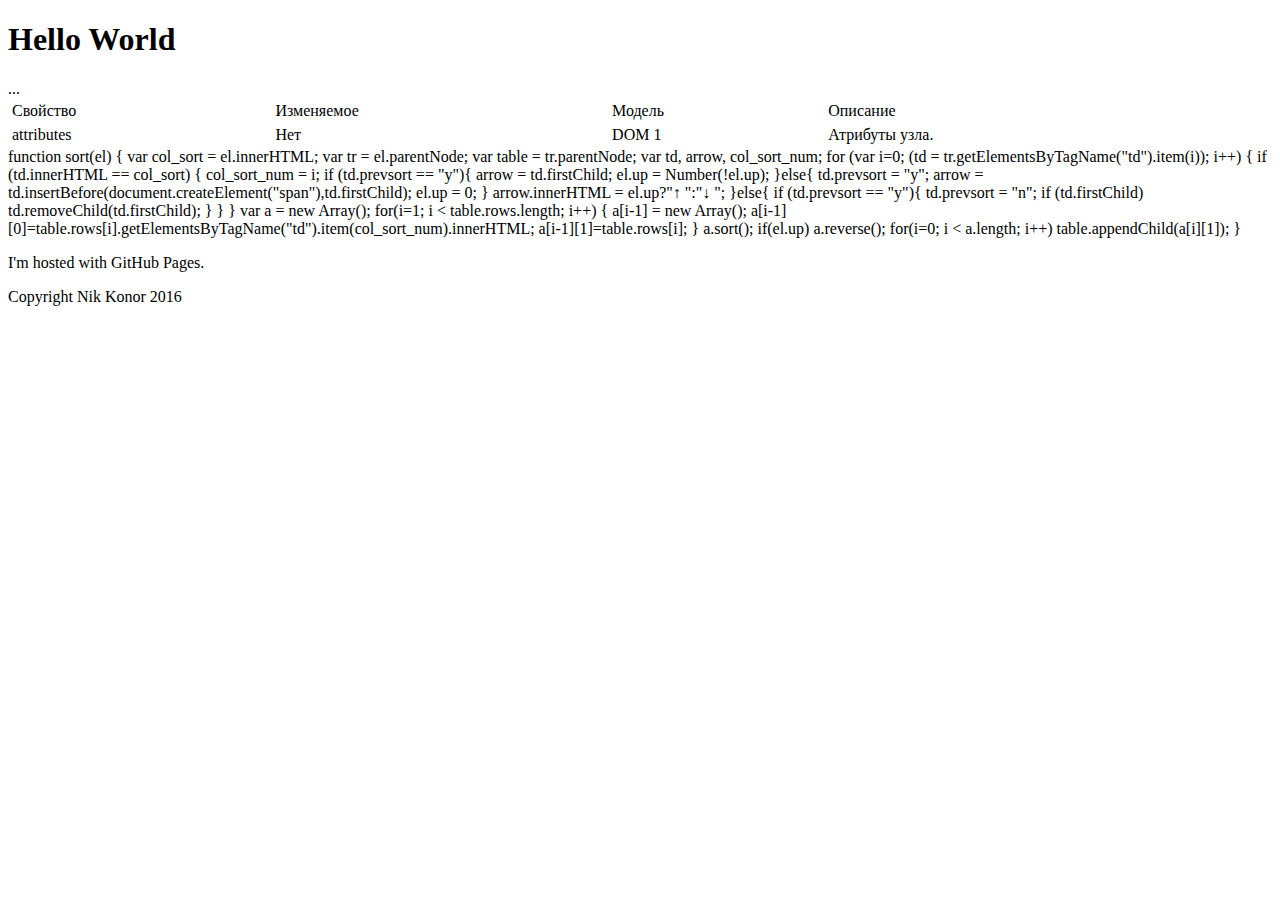
==== index.html @ a569bec9 "10" ====
﻿<!DOCTYPE html>
<html>

<head> 
	<link rel="stylesheet" href="style.css" /> 
</head>

<body>

	<h1>Hello World
	</h1>

<table class="spc" border="0" cellspacing="2" cellpadding="2" width="98%">
          <tr>
            <td class="thd" onclick="sort(this)" title="Нажмите на заголовок, чтобы отсортировать колонку">Свойство</td>
            <td class="thd" onclick="sort(this)" title="Нажмите на заголовок, чтобы отсортировать колонку">Изменяемое</td>
            <td class="thd" title="Нажмите на заголовок, чтобы отсортировать колонку">Модель</td>
            <td class="thd" onclick="sort(this)" title="Нажмите на заголовок, чтобы отсортировать колонку">Описание</td>
          </tr>
          <tr>
            <td>attributes</td>
            <td>Нет</td>
            <td>DOM 1</td>
            <td>Атрибуты узла.</td>
          </tr>
          ...
</table>

function sort(el) {	
   var col_sort = el.innerHTML; 
   var tr = el.parentNode;
   var table = tr.parentNode;    
   var td, arrow, col_sort_num;
   
	for (var i=0; (td = tr.getElementsByTagName("td").item(i)); i++) {
   	if (td.innerHTML == col_sort) {
            col_sort_num = i; 
            if (td.prevsort == "y"){
                arrow = td.firstChild;
                el.up = Number(!el.up);
            }else{
                td.prevsort = "y";
                arrow = td.insertBefore(document.createElement("span"),td.firstChild);
                el.up = 0;
            }
            arrow.innerHTML = el.up?"↑ ":"↓ ";
        }else{
            if (td.prevsort == "y"){
                td.prevsort = "n";
                if (td.firstChild) td.removeChild(td.firstChild);
            }
        }
    }
	 
	 var a = new Array();
	 
    for(i=1; i < table.rows.length; i++) {
	 	a[i-1] = new Array();
	 	a[i-1][0]=table.rows[i].getElementsByTagName("td").item(col_sort_num).innerHTML;
		a[i-1][1]=table.rows[i];
	 }
	 
	 a.sort();
	 if(el.up) a.reverse();	 
	 
	 for(i=0; i < a.length; i++)
	 table.appendChild(a[i][1]);
}




	<p>I'm hosted with GitHub Pages.
	</p>
	
	<footer>
    Copyright Nik Konor 2016
	</footer>

</body>

</html>
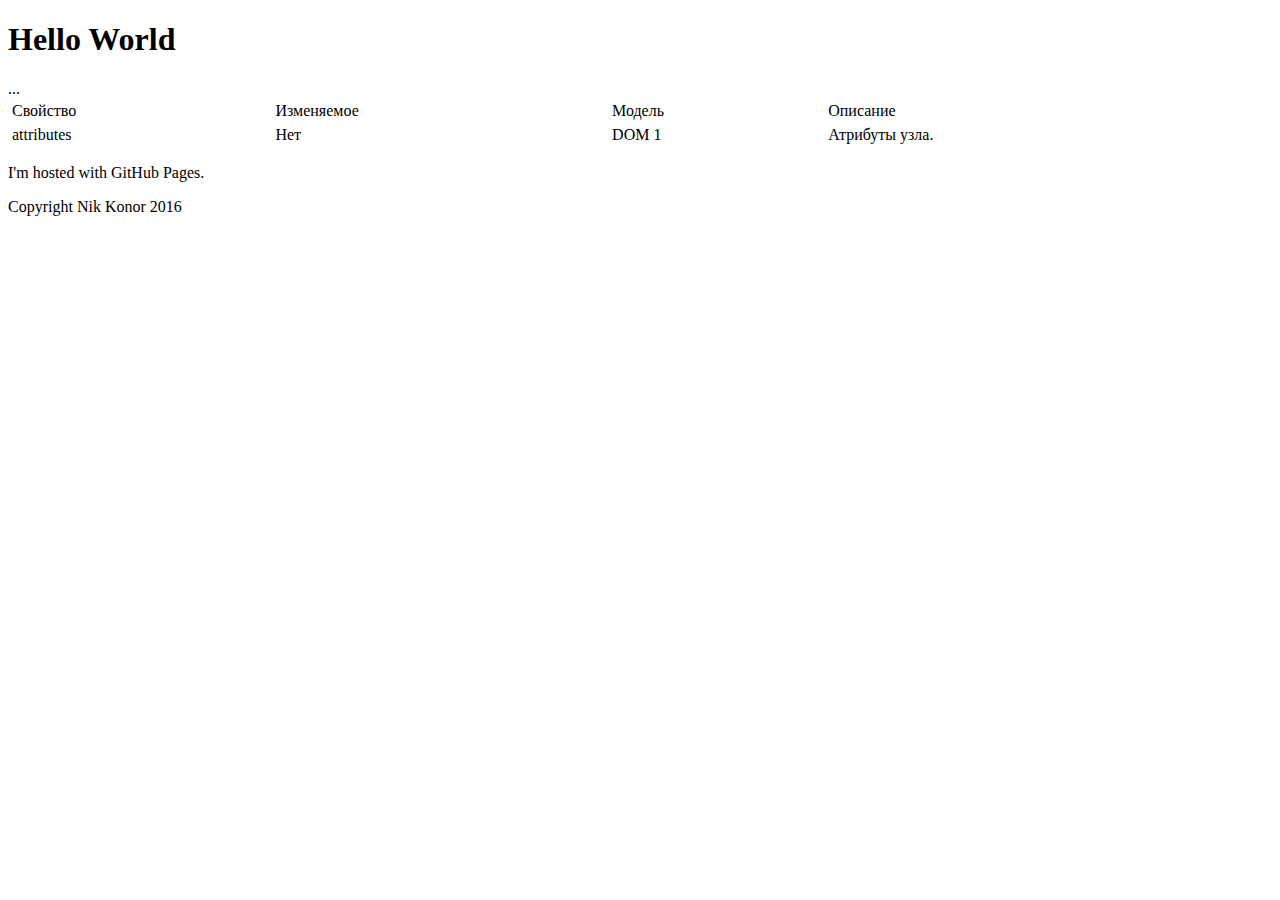
==== commit 4c0a6483: "10" ====
--- a/index.html
+++ b/index.html
@@ -26,7 +26,7 @@
           ...
 </table>
 
-function sort(el) {	
+<script><function sort(el) {	
    var col_sort = el.innerHTML; 
    var tr = el.parentNode;
    var table = tr.parentNode;    
@@ -66,7 +66,7 @@
 	 for(i=0; i < a.length; i++)
 	 table.appendChild(a[i][1]);
 }
-
+</script>
 
 
 
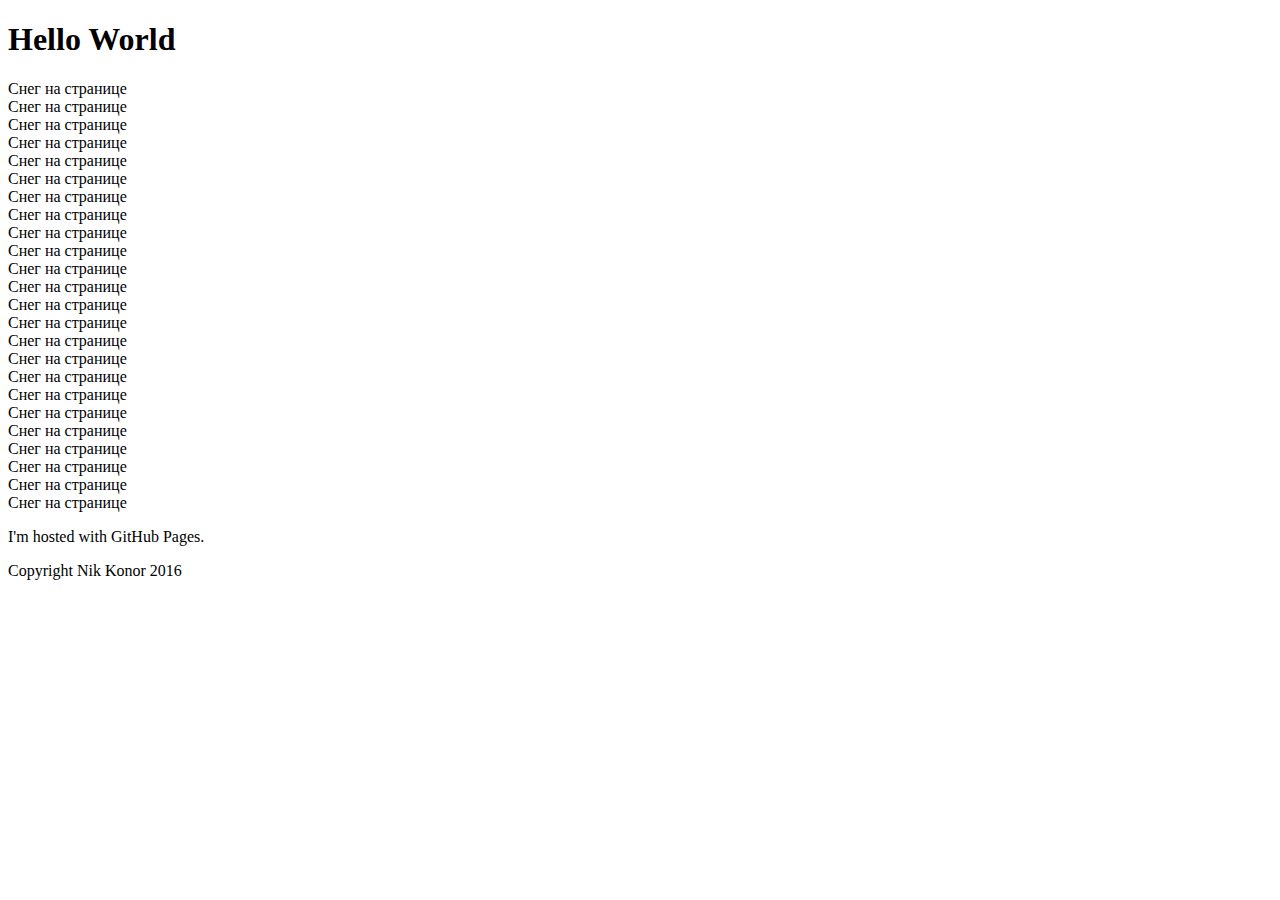
==== commit 1122b623: "11" ====
--- a/index.html
+++ b/index.html
@@ -9,63 +9,78 @@
 
 	<h1>Hello World
 	</h1>
+<SCRIPT LANGUAGE="JavaScript1.2">
+<!--
+var no = 15; // количество снежинок
+var speed = 1; // скорость снежинок
+var snowflake = "sneg.gif"; 
 
-<table class="spc" border="0" cellspacing="2" cellpadding="2" width="98%">
-          <tr>
-            <td class="thd" onclick="sort(this)" title="Нажмите на заголовок, чтобы отсортировать колонку">Свойство</td>
-            <td class="thd" onclick="sort(this)" title="Нажмите на заголовок, чтобы отсортировать колонку">Изменяемое</td>
-            <td class="thd" title="Нажмите на заголовок, чтобы отсортировать колонку">Модель</td>
-            <td class="thd" onclick="sort(this)" title="Нажмите на заголовок, чтобы отсортировать колонку">Описание</td>
-          </tr>
-          <tr>
-            <td>attributes</td>
-            <td>Нет</td>
-            <td>DOM 1</td>
-            <td>Атрибуты узла.</td>
-          </tr>
-          ...
-</table>
-
-<script><function sort(el) {	
-   var col_sort = el.innerHTML; 
-   var tr = el.parentNode;
-   var table = tr.parentNode;    
-   var td, arrow, col_sort_num;
-   
-	for (var i=0; (td = tr.getElementsByTagName("td").item(i)); i++) {
-   	if (td.innerHTML == col_sort) {
-            col_sort_num = i; 
-            if (td.prevsort == "y"){
-                arrow = td.firstChild;
-                el.up = Number(!el.up);
-            }else{
-                td.prevsort = "y";
-                arrow = td.insertBefore(document.createElement("span"),td.firstChild);
-                el.up = 0;
-            }
-            arrow.innerHTML = el.up?"↑ ":"↓ ";
-        }else{
-            if (td.prevsort == "y"){
-                td.prevsort = "n";
-                if (td.firstChild) td.removeChild(td.firstChild);
-            }
-        }
-    }
-	 
-	 var a = new Array();
-	 
-    for(i=1; i < table.rows.length; i++) {
-	 	a[i-1] = new Array();
-	 	a[i-1][0]=table.rows[i].getElementsByTagName("td").item(col_sort_num).innerHTML;
-		a[i-1][1]=table.rows[i];
-	 }
-	 
-	 a.sort();
-	 if(el.up) a.reverse();	 
-	 
-	 for(i=0; i < a.length; i++)
-	 table.appendChild(a[i][1]);
+var ns4up = (document.layers) ? 1 : 0;
+var ie4up = (document.all) ? 1 : 0;
+var dx, xp, yp; 
+var am, stx, sty; 
+var i, doc_width = 800, doc_height = 600;
+if (ns4up) {
+doc_width = self.innerWidth;
+doc_height = self.innerHeight;
+} else if (ie4up) {
+doc_width = document.body.clientWidth;
+doc_height = document.body.clientHeight;
 }
+dx = new Array();
+xp = new Array();
+yp = new Array();
+am = new Array();
+stx = new Array();
+sty = new Array();
+for (i = 0; i < no; ++ i) {  
+dx[i] = 0;         
+xp[i] = Math.random()*(doc_width-50); 
+yp[i] = Math.random()*doc_height;
+am[i] = Math.random()*20;         
+stx[i] = 0.02 + Math.random()/10; 
+sty[i] = 0.7 + Math.random();   
+if (ns4up) document.write("<layer name=\"dot"+ i +"\" left=\"15\" top=\"15\" visibility=\"show\"><img src=\""+snowflake+"\" border=\"0\" alt=\"Снежинка\"></layer>");
+else if (ie4up) document.write("<div id=\"dot"+ i +"\" style=\"position:absolute; z-index: "+ i +"; visibility:visible; top: 15px; left: 15px;\"><img src=\""+snowflake+"\" border=\"0\" alt=\"Снежинка\"></div>");
+}
+function snowNS() { 
+for (i = 0; i < no; ++ i) {  
+yp[i] += sty[i];
+if (yp[i] > doc_height-50) {
+xp[i] = Math.random()*(doc_width-am[i]-30);
+yp[i] = 0;
+stx[i] = 0.02 + Math.random()/10;
+sty[i] = 0.7 + Math.random();
+doc_width = self.innerWidth;
+doc_height = self.innerHeight;
+}
+dx[i] += stx[i];
+document.layers["dot"+i].top = yp[i];
+document.layers["dot"+i].left = xp[i] + am[i]*Math.sin(dx[i]);
+}
+setTimeout("snowNS()", speed);
+}
+function snowIE() { 
+for (i = 0; i < no; ++ i) { 
+yp[i] += sty[i];
+if (yp[i] > doc_height-50) {
+xp[i] = Math.random()*(doc_width-am[i]-30);
+yp[i] = 0;
+stx[i] = 0.02 + Math.random()/10;
+sty[i] = 0.7 + Math.random();
+doc_width = document.body.clientWidth;
+doc_height = document.body.clientHeight;
+}
+dx[i] += stx[i];
+document.all["dot"+i].style.pixelTop = yp[i];
+document.all["dot"+i].style.pixelLeft = xp[i] + am[i]*Math.sin(dx[i]);
+}
+setTimeout("snowIE()", speed);
+}
+if (ns4up) snowNS();
+else if (ie4up) snowIE();
+for(i=0;i<24;i++)document.write("Снег на странице<br>");
+// -->
 </script>
 
 
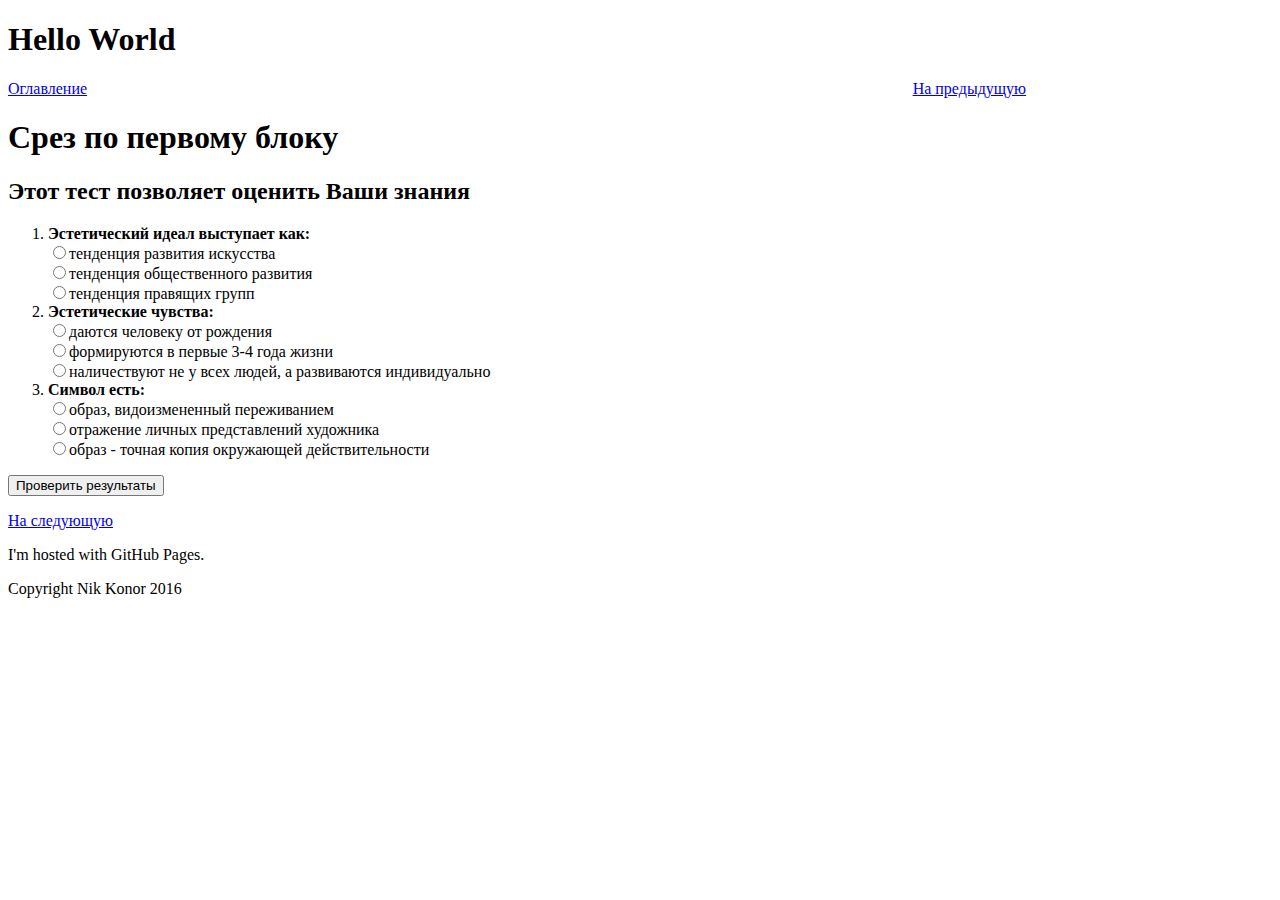
==== commit 89db75e9: "12" ====
--- a/index.html
+++ b/index.html
@@ -9,79 +9,102 @@
 
 	<h1>Hello World
 	</h1>
-<SCRIPT LANGUAGE="JavaScript1.2">
-<!--
-var no = 15; // количество снежинок
-var speed = 1; // скорость снежинок
-var snowflake = "sneg.gif"; 
 
-var ns4up = (document.layers) ? 1 : 0;
-var ie4up = (document.all) ? 1 : 0;
-var dx, xp, yp; 
-var am, stx, sty; 
-var i, doc_width = 800, doc_height = 600;
-if (ns4up) {
-doc_width = self.innerWidth;
-doc_height = self.innerHeight;
-} else if (ie4up) {
-doc_width = document.body.clientWidth;
-doc_height = document.body.clientHeight;
+<p><span style='font-size:12.0pt'><a href="#общий файл с содержанием#">Оглавление</a></span>
+<span style='font-size:12.0pt;margin-left: 65%'>
+<a href="#Имя предыдущего файла#">На предыдущую</a></span></p>
+<script type="text/javascript">
+// Заголовок страницы (h1)
+var title = 'Срез по первому блоку';
+// Подзаголовок (h2)
+var subtitle = "Этот тест позволяет оценить Ваши знания";
+// Это ваши вопросы
+var questions=[
+{
+    text: "Эстетический идеал выступает как:",
+    answers: ["тенденция  развития искусства",
+          "тенденция общественного развития",
+          "тенденция правящих групп"],
+    correctAnswer: 0 // нумерация ответов с нуля!
+},
+{
+    text: "Эстетические чувства:",
+    answers: ["даются человеку от  рождения",
+          "формируются в первые 3-4 года жизни",
+          "наличествуют не  у всех людей, а развиваются индивидуально"],
+    correctAnswer: 1
+},
+{
+    text: "Символ есть:",
+    answers: ["образ, видоизмененный переживанием",
+          "отражение личных представлений художника",
+          "образ - точная копия окружающей действительности"],
+    correctAnswer: 0
 }
-dx = new Array();
-xp = new Array();
-yp = new Array();
-am = new Array();
-stx = new Array();
-sty = new Array();
-for (i = 0; i < no; ++ i) {  
-dx[i] = 0;         
-xp[i] = Math.random()*(doc_width-50); 
-yp[i] = Math.random()*doc_height;
-am[i] = Math.random()*20;         
-stx[i] = 0.02 + Math.random()/10; 
-sty[i] = 0.7 + Math.random();   
-if (ns4up) document.write("<layer name=\"dot"+ i +"\" left=\"15\" top=\"15\" visibility=\"show\"><img src=\""+snowflake+"\" border=\"0\" alt=\"Снежинка\"></layer>");
-else if (ie4up) document.write("<div id=\"dot"+ i +"\" style=\"position:absolute; z-index: "+ i +"; visibility:visible; top: 15px; left: 15px;\"><img src=\""+snowflake+"\" border=\"0\" alt=\"Снежинка\"></div>");
+];
+
+var yourAns = new Array;
+var score = 0;
+
+function Engine(question, answer) {yourAns[question]=answer;}
+
+function Score(){
+   var answerText = "Результаты:\n";
+   for(var i = 0; i < yourAns.length; ++i){
+    var num = i+1;
+    answerText=answerText+"\n    Вопрос №"+ num +"";
+    if(yourAns[i]!=questions[i].correctAnswer){
+        answerText=answerText+"\n    Правильный ответ: " +
+        questions[i].answers[questions[i].correctAnswer] + "\n";
+      }
+        else{
+        answerText=answerText+": Верно! \n";
+        ++score;
+        }
+       }
+
+   answerText=answerText+"\nВсего правильных ответов: "+score+"\n";
+
+   alert(answerText);
+   yourAns = [];
+   score = 0;
+   clearForm("quiz");
 }
-function snowNS() { 
-for (i = 0; i < no; ++ i) {  
-yp[i] += sty[i];
-if (yp[i] > doc_height-50) {
-xp[i] = Math.random()*(doc_width-am[i]-30);
-yp[i] = 0;
-stx[i] = 0.02 + Math.random()/10;
-sty[i] = 0.7 + Math.random();
-doc_width = self.innerWidth;
-doc_height = self.innerHeight;
+function clearForm(name) {
+   var f = document.forms[name];
+   for(var i = 0; i < f.elements.length; ++i) {
+    if(f.elements[i].checked)
+        f.elements[i].checked = false;
 }
-dx[i] += stx[i];
-document.layers["dot"+i].top = yp[i];
-document.layers["dot"+i].left = xp[i] + am[i]*Math.sin(dx[i]);
 }
-setTimeout("snowNS()", speed);
+</script>
+
+<style>
+span.quest {font-weight: bold;}
+</style>
+
+<h1><script>document.write(title)</script></h1>
+<h2><script>document.write(subtitle)</script></h2>
+
+<form name="quiz">
+<ol>
+<script>
+for(var q=0; q<questions.length; ++q) {
+   var question = questions[q];
+   var idx = 1 + q;
+
+   document.writeln('<li><span class="quest">' + question.text + '</span><br/>');
+   for(var i in question.answers) {
+    document.writeln('<input type=radio name="q' + idx + '" value="' + i +
+    '" onClick="Engine(' + q + ', this.value)">' + question.answers[i] + '<br/>');
 }
-function snowIE() { 
-for (i = 0; i < no; ++ i) { 
-yp[i] += sty[i];
-if (yp[i] > doc_height-50) {
-xp[i] = Math.random()*(doc_width-am[i]-30);
-yp[i] = 0;
-stx[i] = 0.02 + Math.random()/10;
-sty[i] = 0.7 + Math.random();
-doc_width = document.body.clientWidth;
-doc_height = document.body.clientHeight;
 }
-dx[i] += stx[i];
-document.all["dot"+i].style.pixelTop = yp[i];
-document.all["dot"+i].style.pixelLeft = xp[i] + am[i]*Math.sin(dx[i]);
-}
-setTimeout("snowIE()", speed);
-}
-if (ns4up) snowNS();
-else if (ie4up) snowIE();
-for(i=0;i<24;i++)document.write("Снег на странице<br>");
-// -->
 </script>
+</ol>
+<input type="button" onClick="Score()" value="Проверить результаты" />
+
+</form>
+<p><span style='font-size:12.0pt'><a href="#Имя предыдущего файла#">На следующую</a></span></p>
 
 
 
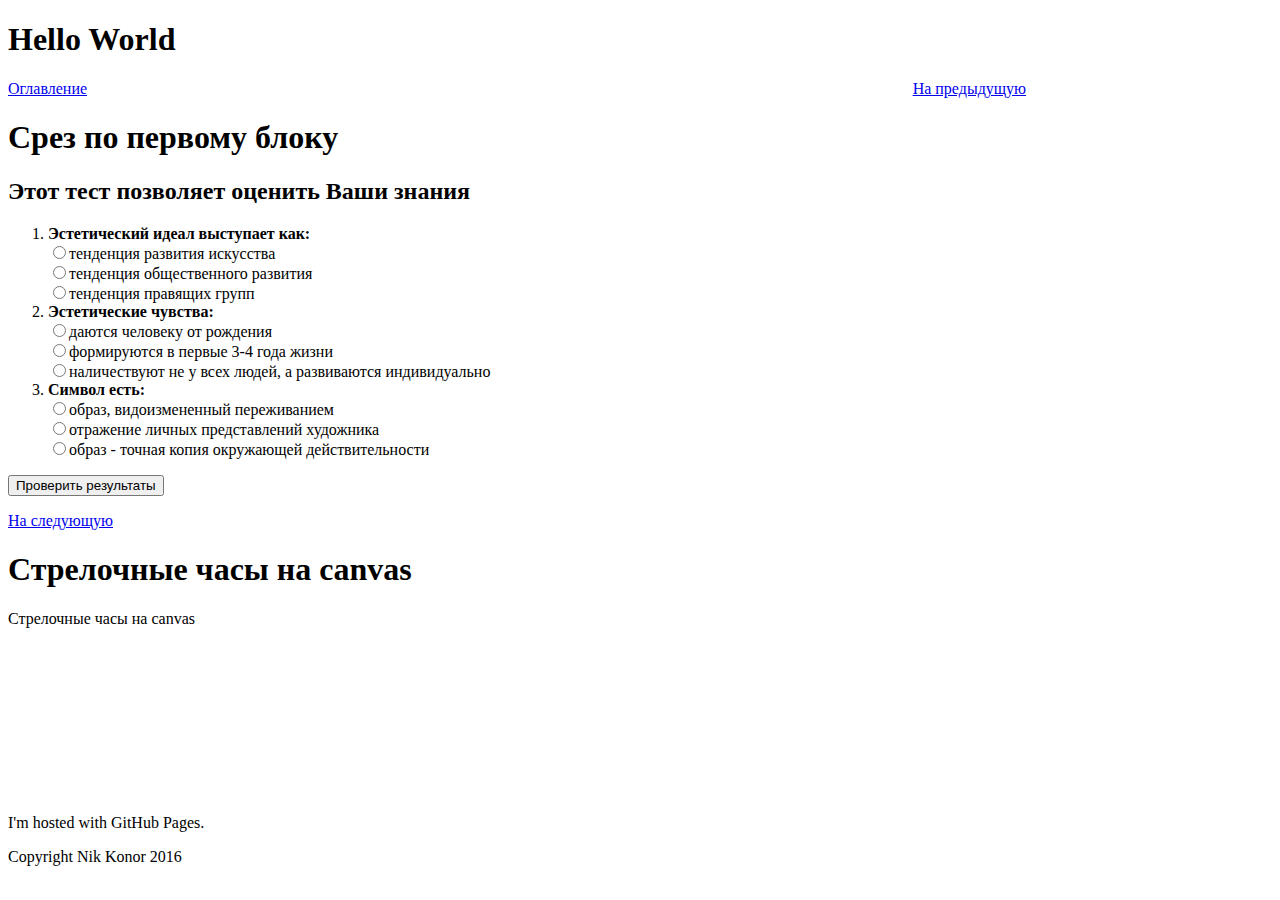
==== commit 912893e2: "12" ====
--- a/index.html
+++ b/index.html
@@ -106,7 +106,91 @@
 </form>
 <p><span style='font-size:12.0pt'><a href="#Имя предыдущего файла#">На следующую</a></span></p>
 
-
+<script type="text/javascript">
+    function clockPainting() {
+        var now = new Date();
+        var sec = now.getSeconds();
+        var min = now.getMinutes();
+        var hr = now.getHours();
+
+        var ctx = document.getElementById("canvas").getContext("2d");
+        ctx.save();// помещаем текущий контекст в стэк
+
+        ctx.clearRect(0,0,150,150);
+        ctx.translate(75, 75);
+        ctx.scale(0.4,0.4);
+        ctx.rotate(-Math.PI/2);
+
+        ctx.strokeStyle = "black";
+        ctx.fillStyle = "black";
+        ctx.lineWidth = 8;
+        ctx.lineCap = "round";
+
+        ctx.save();
+        ctx.beginPath();
+
+        for (var i = 0; i < 12; i++) {
+            ctx.rotate(Math.PI/6);
+            ctx.moveTo(100,0);
+            ctx.lineTo(120,0);
+        }
+
+        ctx.stroke();// нарисовали то, что ранее описали
+        ctx.restore();// достаем последний сохраненный контекст из стэка
+
+        ctx.save();
+        // рисуем часовую стрелку, вращая холст
+        ctx.rotate((Math.PI/6)*hr +
+            (Math.PI/360)*min +
+            (Math.PI/21600)*sec);
+        ctx.lineWidth = 14;
+
+        ctx.beginPath();
+        ctx.moveTo(-20,0);
+
+        // линия почти до часовых меток
+        ctx.lineTo(80,0);
+        ctx.stroke();
+        ctx.restore();
+
+        ctx.save();
+
+        // минутная стрелка
+        ctx.rotate((Math.PI/30*min) +
+            (Math.PI/1800)*sec);
+        ctx.lineWidth = 10;
+
+        ctx.beginPath();
+        ctx.moveTo(-28,0);
+        ctx.lineTo(112,0);
+        ctx.stroke();
+        ctx.restore();
+
+        ctx.save();
+
+        // секундная стрелка
+        ctx.rotate(sec * Math.PI/30);
+        ctx.strokeStyle = "#D40000";// цвет контура
+        ctx.fillStyle = "#D40000";
+        ctx.lineWidth = 6;
+
+        ctx.beginPath();
+        ctx.moveTo(-30,0);
+        ctx.lineTo(83,0);
+        ctx.stroke();
+        ctx.restore();
+
+        ctx.restore();
+    }
+    window.onload = function() {
+        setInterval(clockPainting, 1000);// функция, перерисовывающая часы
+        //через равные промежутки времени
+    }
+</script>
+
+<h1>Стрелочные часы на canvas</h1>
+<p>Стрелочные часы на canvas</p>
+<canvas id="canvas" height="150" width="150"></canvas>
 
 	<p>I'm hosted with GitHub Pages.
 	</p>
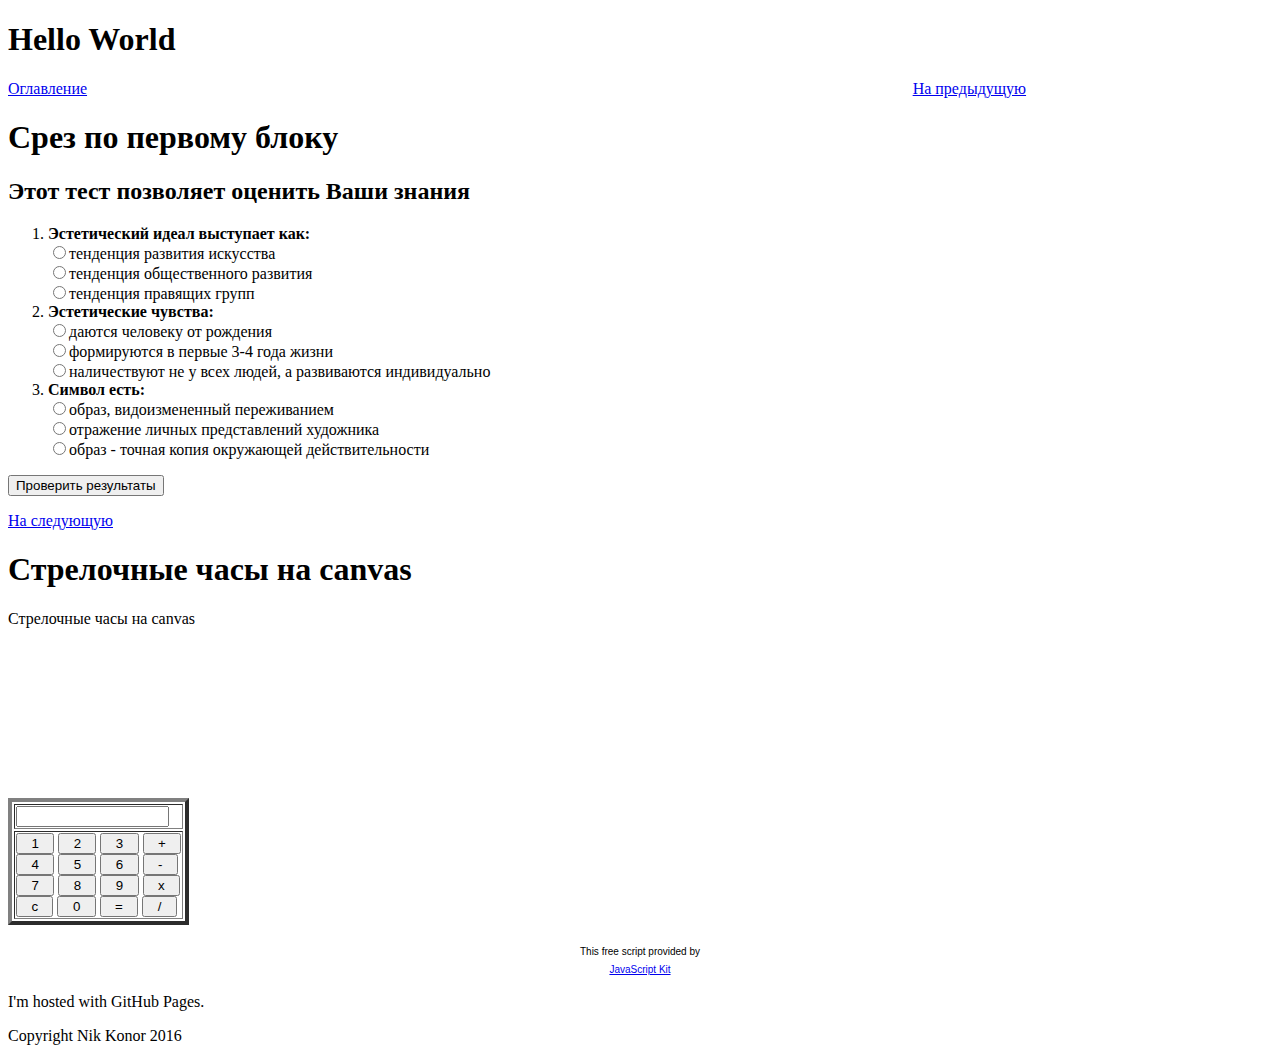
==== commit 8bcc94e3: "13" ====
--- a/index.html
+++ b/index.html
@@ -192,6 +192,45 @@
 <p>Стрелочные часы на canvas</p>
 <canvas id="canvas" height="150" width="150"></canvas>
 
+<FORM NAME="Calc">
+<TABLE BORDER=4>
+<TR>
+<TD>
+<INPUT TYPE="text"   NAME="Input" Size="16">
+<br>
+</TD>
+</TR>
+<TR>
+<TD>
+<INPUT TYPE="button" NAME="one"   VALUE="  1  " OnClick="Calc.Input.value += '1'">
+<INPUT TYPE="button" NAME="two"   VALUE="  2  " OnCLick="Calc.Input.value += '2'">
+<INPUT TYPE="button" NAME="three" VALUE="  3  " OnClick="Calc.Input.value += '3'">
+<INPUT TYPE="button" NAME="plus"  VALUE="  +  " OnClick="Calc.Input.value += ' + '">
+<br>
+<INPUT TYPE="button" NAME="four"  VALUE="  4  " OnClick="Calc.Input.value += '4'">
+<INPUT TYPE="button" NAME="five"  VALUE="  5  " OnCLick="Calc.Input.value += '5'">
+<INPUT TYPE="button" NAME="six"   VALUE="  6  " OnClick="Calc.Input.value += '6'">
+<INPUT TYPE="button" NAME="minus" VALUE="  -  " OnClick="Calc.Input.value += ' - '">
+<br>
+<INPUT TYPE="button" NAME="seven" VALUE="  7  " OnClick="Calc.Input.value += '7'">
+<INPUT TYPE="button" NAME="eight" VALUE="  8  " OnCLick="Calc.Input.value += '8'">
+<INPUT TYPE="button" NAME="nine"  VALUE="  9  " OnClick="Calc.Input.value += '9'">
+<INPUT TYPE="button" NAME="times" VALUE="  x  " OnClick="Calc.Input.value += ' * '">
+<br>
+<INPUT TYPE="button" NAME="clear" VALUE="  c  " OnClick="Calc.Input.value = ''">
+<INPUT TYPE="button" NAME="zero"  VALUE="  0  " OnClick="Calc.Input.value += '0'">
+<INPUT TYPE="button" NAME="DoIt"  VALUE="  =  " OnClick="Calc.Input.value = eval(Calc.Input.value)">
+<INPUT TYPE="button" NAME="div"   VALUE="  /  " OnClick="Calc.Input.value += ' / '">
+<br>
+</TD>
+</TR>
+</TABLE>
+</FORM>
+
+<p align="center"><font face="arial" size="-2">This free script provided by</font><br>
+<font face="arial, helvetica" size="-2"><a href="http://javascriptkit.com">JavaScript
+Kit</a></font></p>
+
 	<p>I'm hosted with GitHub Pages.
 	</p>
 	
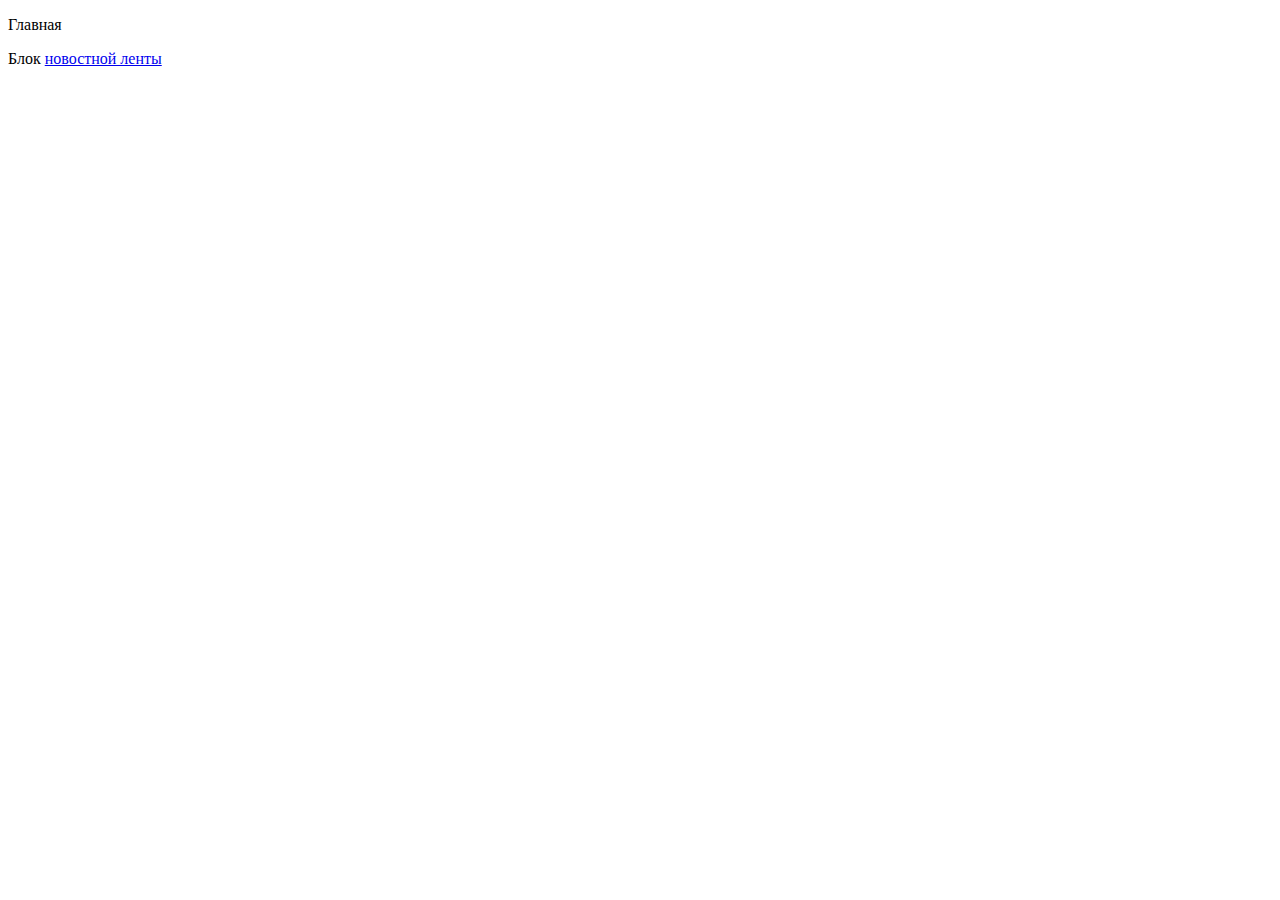
==== commit c8d6e16e: "Alfa 0.5" ====
--- a/index.html
+++ b/index.html
@@ -1,243 +1,35 @@
-﻿<!DOCTYPE html>
+<!DOCTYPE HTML>
+
 <html>
 
-<head> 
-	<link rel="stylesheet" href="style.css" /> 
+<head>
+
+	<!--[if IE]>
+	<script src="http://html5shiv.googlecode.com/svn/trunk/html5.js"></script>
+	<![endif]-->
+
+        <meta http-equiv="Content-Type" content="text/html; charset=UTF-8" />
+        <title>Main</title>
+        <link rel="stylesheet" type="text/css" href="">
+
 </head>
 
 <body>
-
-	<h1>Hello World
-	</h1>
-
-<p><span style='font-size:12.0pt'><a href="#общий файл с содержанием#">Оглавление</a></span>
-<span style='font-size:12.0pt;margin-left: 65%'>
-<a href="#Имя предыдущего файла#">На предыдущую</a></span></p>
-<script type="text/javascript">
-// Заголовок страницы (h1)
-var title = 'Срез по первому блоку';
-// Подзаголовок (h2)
-var subtitle = "Этот тест позволяет оценить Ваши знания";
-// Это ваши вопросы
-var questions=[
-{
-    text: "Эстетический идеал выступает как:",
-    answers: ["тенденция  развития искусства",
-          "тенденция общественного развития",
-          "тенденция правящих групп"],
-    correctAnswer: 0 // нумерация ответов с нуля!
-},
-{
-    text: "Эстетические чувства:",
-    answers: ["даются человеку от  рождения",
-          "формируются в первые 3-4 года жизни",
-          "наличествуют не  у всех людей, а развиваются индивидуально"],
-    correctAnswer: 1
-},
-{
-    text: "Символ есть:",
-    answers: ["образ, видоизмененный переживанием",
-          "отражение личных представлений художника",
-          "образ - точная копия окружающей действительности"],
-    correctAnswer: 0
-}
-];
-
-var yourAns = new Array;
-var score = 0;
-
-function Engine(question, answer) {yourAns[question]=answer;}
-
-function Score(){
-   var answerText = "Результаты:\n";
-   for(var i = 0; i < yourAns.length; ++i){
-    var num = i+1;
-    answerText=answerText+"\n    Вопрос №"+ num +"";
-    if(yourAns[i]!=questions[i].correctAnswer){
-        answerText=answerText+"\n    Правильный ответ: " +
-        questions[i].answers[questions[i].correctAnswer] + "\n";
-      }
-        else{
-        answerText=answerText+": Верно! \n";
-        ++score;
-        }
-       }
-
-   answerText=answerText+"\nВсего правильных ответов: "+score+"\n";
-
-   alert(answerText);
-   yourAns = [];
-   score = 0;
-   clearForm("quiz");
-}
-function clearForm(name) {
-   var f = document.forms[name];
-   for(var i = 0; i < f.elements.length; ++i) {
-    if(f.elements[i].checked)
-        f.elements[i].checked = false;
-}
-}
-</script>
-
-<style>
-span.quest {font-weight: bold;}
-</style>
-
-<h1><script>document.write(title)</script></h1>
-<h2><script>document.write(subtitle)</script></h2>
-
-<form name="quiz">
-<ol>
-<script>
-for(var q=0; q<questions.length; ++q) {
-   var question = questions[q];
-   var idx = 1 + q;
-
-   document.writeln('<li><span class="quest">' + question.text + '</span><br/>');
-   for(var i in question.answers) {
-    document.writeln('<input type=radio name="q' + idx + '" value="' + i +
-    '" onClick="Engine(' + q + ', this.value)">' + question.answers[i] + '<br/>');
-}
-}
-</script>
-</ol>
-<input type="button" onClick="Score()" value="Проверить результаты" />
-
-</form>
-<p><span style='font-size:12.0pt'><a href="#Имя предыдущего файла#">На следующую</a></span></p>
-
-<script type="text/javascript">
-    function clockPainting() {
-        var now = new Date();
-        var sec = now.getSeconds();
-        var min = now.getMinutes();
-        var hr = now.getHours();
-
-        var ctx = document.getElementById("canvas").getContext("2d");
-        ctx.save();// помещаем текущий контекст в стэк
-
-        ctx.clearRect(0,0,150,150);
-        ctx.translate(75, 75);
-        ctx.scale(0.4,0.4);
-        ctx.rotate(-Math.PI/2);
-
-        ctx.strokeStyle = "black";
-        ctx.fillStyle = "black";
-        ctx.lineWidth = 8;
-        ctx.lineCap = "round";
-
-        ctx.save();
-        ctx.beginPath();
-
-        for (var i = 0; i < 12; i++) {
-            ctx.rotate(Math.PI/6);
-            ctx.moveTo(100,0);
-            ctx.lineTo(120,0);
-        }
-
-        ctx.stroke();// нарисовали то, что ранее описали
-        ctx.restore();// достаем последний сохраненный контекст из стэка
-
-        ctx.save();
-        // рисуем часовую стрелку, вращая холст
-        ctx.rotate((Math.PI/6)*hr +
-            (Math.PI/360)*min +
-            (Math.PI/21600)*sec);
-        ctx.lineWidth = 14;
-
-        ctx.beginPath();
-        ctx.moveTo(-20,0);
-
-        // линия почти до часовых меток
-        ctx.lineTo(80,0);
-        ctx.stroke();
-        ctx.restore();
-
-        ctx.save();
-
-        // минутная стрелка
-        ctx.rotate((Math.PI/30*min) +
-            (Math.PI/1800)*sec);
-        ctx.lineWidth = 10;
-
-        ctx.beginPath();
-        ctx.moveTo(-28,0);
-        ctx.lineTo(112,0);
-        ctx.stroke();
-        ctx.restore();
-
-        ctx.save();
-
-        // секундная стрелка
-        ctx.rotate(sec * Math.PI/30);
-        ctx.strokeStyle = "#D40000";// цвет контура
-        ctx.fillStyle = "#D40000";
-        ctx.lineWidth = 6;
-
-        ctx.beginPath();
-        ctx.moveTo(-30,0);
-        ctx.lineTo(83,0);
-        ctx.stroke();
-        ctx.restore();
-
-        ctx.restore();
-    }
-    window.onload = function() {
-        setInterval(clockPainting, 1000);// функция, перерисовывающая часы
-        //через равные промежутки времени
-    }
-</script>
-
-<h1>Стрелочные часы на canvas</h1>
-<p>Стрелочные часы на canvas</p>
-<canvas id="canvas" height="150" width="150"></canvas>
-
-<FORM NAME="Calc">
-<TABLE BORDER=4>
-<TR>
-<TD>
-<INPUT TYPE="text"   NAME="Input" Size="16">
-<br>
-</TD>
-</TR>
-<TR>
-<TD>
-<INPUT TYPE="button" NAME="one"   VALUE="  1  " OnClick="Calc.Input.value += '1'">
-<INPUT TYPE="button" NAME="two"   VALUE="  2  " OnCLick="Calc.Input.value += '2'">
-<INPUT TYPE="button" NAME="three" VALUE="  3  " OnClick="Calc.Input.value += '3'">
-<INPUT TYPE="button" NAME="plus"  VALUE="  +  " OnClick="Calc.Input.value += ' + '">
-<br>
-<INPUT TYPE="button" NAME="four"  VALUE="  4  " OnClick="Calc.Input.value += '4'">
-<INPUT TYPE="button" NAME="five"  VALUE="  5  " OnCLick="Calc.Input.value += '5'">
-<INPUT TYPE="button" NAME="six"   VALUE="  6  " OnClick="Calc.Input.value += '6'">
-<INPUT TYPE="button" NAME="minus" VALUE="  -  " OnClick="Calc.Input.value += ' - '">
-<br>
-<INPUT TYPE="button" NAME="seven" VALUE="  7  " OnClick="Calc.Input.value += '7'">
-<INPUT TYPE="button" NAME="eight" VALUE="  8  " OnCLick="Calc.Input.value += '8'">
-<INPUT TYPE="button" NAME="nine"  VALUE="  9  " OnClick="Calc.Input.value += '9'">
-<INPUT TYPE="button" NAME="times" VALUE="  x  " OnClick="Calc.Input.value += ' * '">
-<br>
-<INPUT TYPE="button" NAME="clear" VALUE="  c  " OnClick="Calc.Input.value = ''">
-<INPUT TYPE="button" NAME="zero"  VALUE="  0  " OnClick="Calc.Input.value += '0'">
-<INPUT TYPE="button" NAME="DoIt"  VALUE="  =  " OnClick="Calc.Input.value = eval(Calc.Input.value)">
-<INPUT TYPE="button" NAME="div"   VALUE="  /  " OnClick="Calc.Input.value += ' / '">
-<br>
-</TD>
-</TR>
-</TABLE>
-</FORM>
-
-<p align="center"><font face="arial" size="-2">This free script provided by</font><br>
-<font face="arial, helvetica" size="-2"><a href="http://javascriptkit.com">JavaScript
-Kit</a></font></p>
-
-	<p>I'm hosted with GitHub Pages.
-	</p>
-	
-	<footer>
-    Copyright Nik Konor 2016
-	</footer>
-
+	<script> 
+		var _iden_page = 0; //Для идентификации страницы
+	</script>
+<header>
+    <nav>
+	<p>
+    </nav>
+    <script src="menu.js"></script>
+</header>
+<p>
+<p>
+<div> Главная</div>
+<p>
+<p>
+<div> Блок <a href="06_news ticker.html">новостной ленты</a> </div>
 </body>
 
 </html>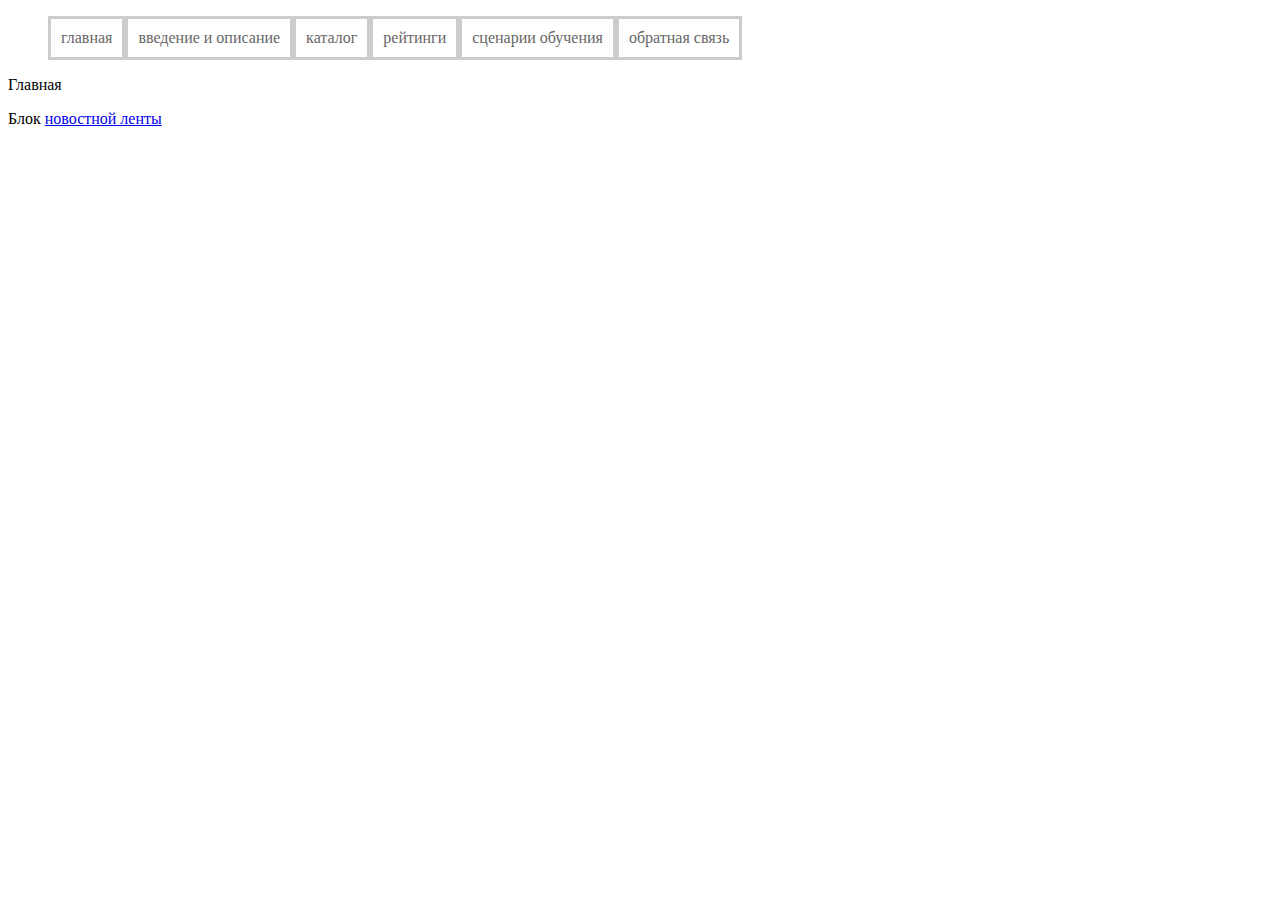
==== commit 0b638e1d: "alfa 0.5.2" ====
--- a/index.html
+++ b/index.html
@@ -9,8 +9,8 @@
 	<![endif]-->
 
         <meta http-equiv="Content-Type" content="text/html; charset=UTF-8" />
-        <title>Main</title>
-        <link rel="stylesheet" type="text/css" href="">
+        <title>Main</title>      
+        <link rel="stylesheet" type="text/css" href="css.css">
 
 </head>
 
@@ -19,10 +19,17 @@
 		var _iden_page = 0; //Для идентификации страницы
 	</script>
 <header>
-    <nav>
-	<p>
-    </nav>
-    <script src="menu.js"></script>
+<nav>
+
+<ul id="ul1">
+
+</ul>
+</nav>
+
+<!-- Загружаем файл с меню -->
+<script src="menu.js">
+</script>
+
 </header>
 <p>
 <p>
--- a/css.css
+++ b/css.css
@@ -0,0 +1,91 @@
+/* �����*/
+div{
+	background-color: ;
+	width: auto;
+	margin: auto;
+}
+
+.sblock1 {
+	//width: auto;
+	margin: auto;
+	text-align: center;
+	padding-left: 10px;
+
+	padding-right: 10px;
+}
+
+/*ul{
+	/*width: 60%;*/
+
+	/*margin: auto;*/
+
+	list-style: none;
+
+}
+
+li{
+		
+	border-style: solid;
+
+	border-color: black;
+
+	display: inline-block;
+		
+	padding: 5px 5px 5px 5px;
+	
+}*/
+
+ul{
+		
+	margin: 0;
+		
+	padding: 0;
+		
+	list-style: none;
+
+	text-align: center;
+
+	}
+	
+li{
+		
+	display: inline-block;
+	
+}
+
+	
+li a{
+		
+	display: block; /* ������ ��� ������� ������� */
+	    	
+	padding: 10px; /* ���� ������ ������� */
+	    
+	text-decoration: none; /* ������������� � ������ ������� */
+	    
+	color: #666; /* ���� ������ */
+		
+	border: 3px solid #ccc;/* ����� ������ ������� ���� */
+	    		background-color: #ffffff; /* ���� ���� */
+	    
+	//border-bottom: none; /* ������� ����� �� �������� */
+	
+}
+
+	
+li a:hover {
+	    
+	color: #ffffff; /* ���� ������ ��������� ������ */
+	    
+	background-color: #CCCCCC; /*���� ���� ��������� ������ */
+   	
+   	//border: 3px solid #ffffff;/* ����� ������ ������� ���� */
+	
+}
+
+.putA {
+	    
+	color: #ffe; /* ���� ������ ��������� ������ */
+	    
+	background-color: #CCCCCC; /*���� ���� ��������� ������ */
+   	
+}
